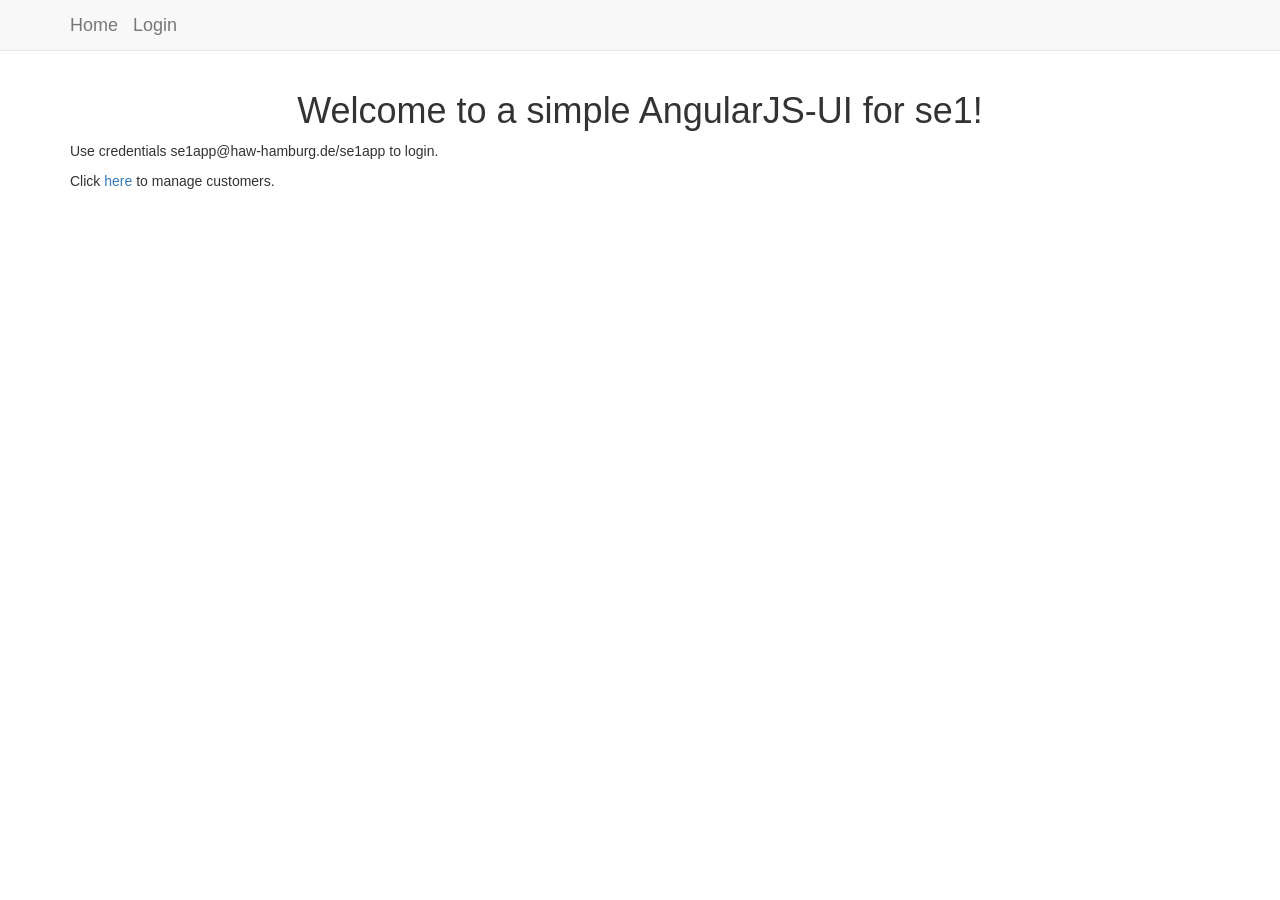
==== src/main/resources/static/index.html @ da5bdcb8 "unvollstaendig" ====
<!DOCTYPE html>
<html lang="en">
<head>
    <meta charset="utf-8">
    <meta http-equiv="X-UA-Compatible" content="IE=edge">
    <meta name="viewport" content="width=device-width, initial-scale=1">
    <!-- The above 3 meta tags *must* come first in the head; any other head content must come *after* these tags -->
    <title>Bootstrap 101 Template</title>

    <!-- Bootstrap -->
    <link href="css/bootstrap.min.css" rel="stylesheet">
    <link href="css/styles.css" rel="stylesheet">

    <!-- HTML5 shim and Respond.js for IE8 support of HTML5 elements and media queries -->
    <!-- WARNING: Respond.js doesn't work if you view the page via file:// -->
    <!--[if lt IE 9]>
    <script src="https://oss.maxcdn.com/html5shiv/3.7.2/html5shiv.min.js"></script>
    <script src="https://oss.maxcdn.com/respond/1.4.2/respond.min.js"></script>
    <![endif]-->
</head>
<body>
<nav class="navbar navbar-default navbar-static-top">
    <div class="container">
        <a class="navbar-brand" href="/">Home</a>
        <a class="navbar-brand" href="/login">Login</a>
    </div>
</nav>
<div class="container">
    <h1 class="text-center login-title">Welcome to a simple AngularJS-UI for se1!</h1>
    <div class="row-fluid ">
        <p>Use credentials se1app@haw-hamburg.de/se1app to login.</p>
        <p>Click <a href="/manageCustomers">here</a> to manage customers.</p>
    </div>
</div>

<!-- jQuery (necessary for Bootstrap's JavaScript plugins) -->
<script src="https://ajax.googleapis.com/ajax/libs/jquery/1.11.3/jquery.min.js"></script>
<!-- Include all compiled plugins (below), or include individual files as needed -->
<script src="js/bootstrap.min.js"></script>
</body>
</html>
---- src/main/resources/static/css/styles.css ----
/*
 * Specific styles of signin component
 */
/*
 * General styles
 */
body, html {
    height: 100%;
    background-repeat: no-repeat;
    //background-image: linear-gradient(rgb(235, 235, 235), rgb(12, 97, 33));
}

.card-container.card {
    max-width: 350px;
    padding: 40px 40px;
}

.btn {
    font-weight: 700;
    height: 36px;
    -moz-user-select: none;
    -webkit-user-select: none;
    user-select: none;
    cursor: default;
}

/*
 * Card component
 */
.card {
    background-color: #F7F7F7;
    /* just in case there no content*/
    padding: 20px 25px 30px;
    margin: 0 auto 25px;
    margin-top: 50px;
    /* shadows and rounded borders */
    -moz-border-radius: 2px;
    -webkit-border-radius: 2px;
    border-radius: 2px;
    -moz-box-shadow: 0px 2px 2px rgba(0, 0, 0, 0.3);
    -webkit-box-shadow: 0px 2px 2px rgba(0, 0, 0, 0.3);
    box-shadow: 0px 2px 2px rgba(0, 0, 0, 0.3);
}

.profile-img-card {
    width: 96px;
    height: 96px;
    margin: 0 auto 10px;
    display: block;
    -moz-border-radius: 50%;
    -webkit-border-radius: 50%;
    border-radius: 50%;
}

/*
 * Form styles
 */
.profile-name-card {
    font-size: 16px;
    font-weight: bold;
    text-align: center;
    margin: 10px 0 0;
    min-height: 1em;
}

.reauth-email {
    display: block;
    color: #404040;
    line-height: 2;
    margin-bottom: 10px;
    font-size: 14px;
    text-align: center;
    overflow: hidden;
    text-overflow: ellipsis;
    white-space: nowrap;
    -moz-box-sizing: border-box;
    -webkit-box-sizing: border-box;
    box-sizing: border-box;
}

.form-signin #inputEmail,
.form-signin #inputPassword {
    direction: ltr;
    height: 44px;
    font-size: 16px;
}

.form-signin input[type=email],
.form-signin input[type=password],
.form-signin input[type=text],
.form-signin button {
    width: 100%;
    display: block;
    margin-bottom: 10px;
    z-index: 1;
    position: relative;
    -moz-box-sizing: border-box;
    -webkit-box-sizing: border-box;
    box-sizing: border-box;
}

.form-signin .form-control:focus {
    border-color: rgb(104, 145, 162);
    outline: 0;
    -webkit-box-shadow: inset 0 1px 1px rgba(0,0,0,.075),0 0 8px rgb(104, 145, 162);
    box-shadow: inset 0 1px 1px rgba(0,0,0,.075),0 0 8px rgb(104, 145, 162);
}

.btn.btn-signin {
    /*background-color: #4d90fe; */
    background-color: rgb(104, 145, 162);
    /* background-color: linear-gradient(rgb(104, 145, 162), rgb(12, 97, 33));*/
    padding: 0px;
    font-weight: 700;
    font-size: 14px;
    height: 36px;
    -moz-border-radius: 3px;
    -webkit-border-radius: 3px;
    border-radius: 3px;
    border: none;
    -o-transition: all 0.218s;
    -moz-transition: all 0.218s;
    -webkit-transition: all 0.218s;
    transition: all 0.218s;
}

.btn.btn-signin:hover,
.btn.btn-signin:active,
.btn.btn-signin:focus {
    background-color: rgb(12, 97, 33);
}

.forgot-password {
    color: rgb(104, 145, 162);
}

.forgot-password:hover,
.forgot-password:active,
.forgot-password:focus{
    color: rgb(12, 97, 33);
}
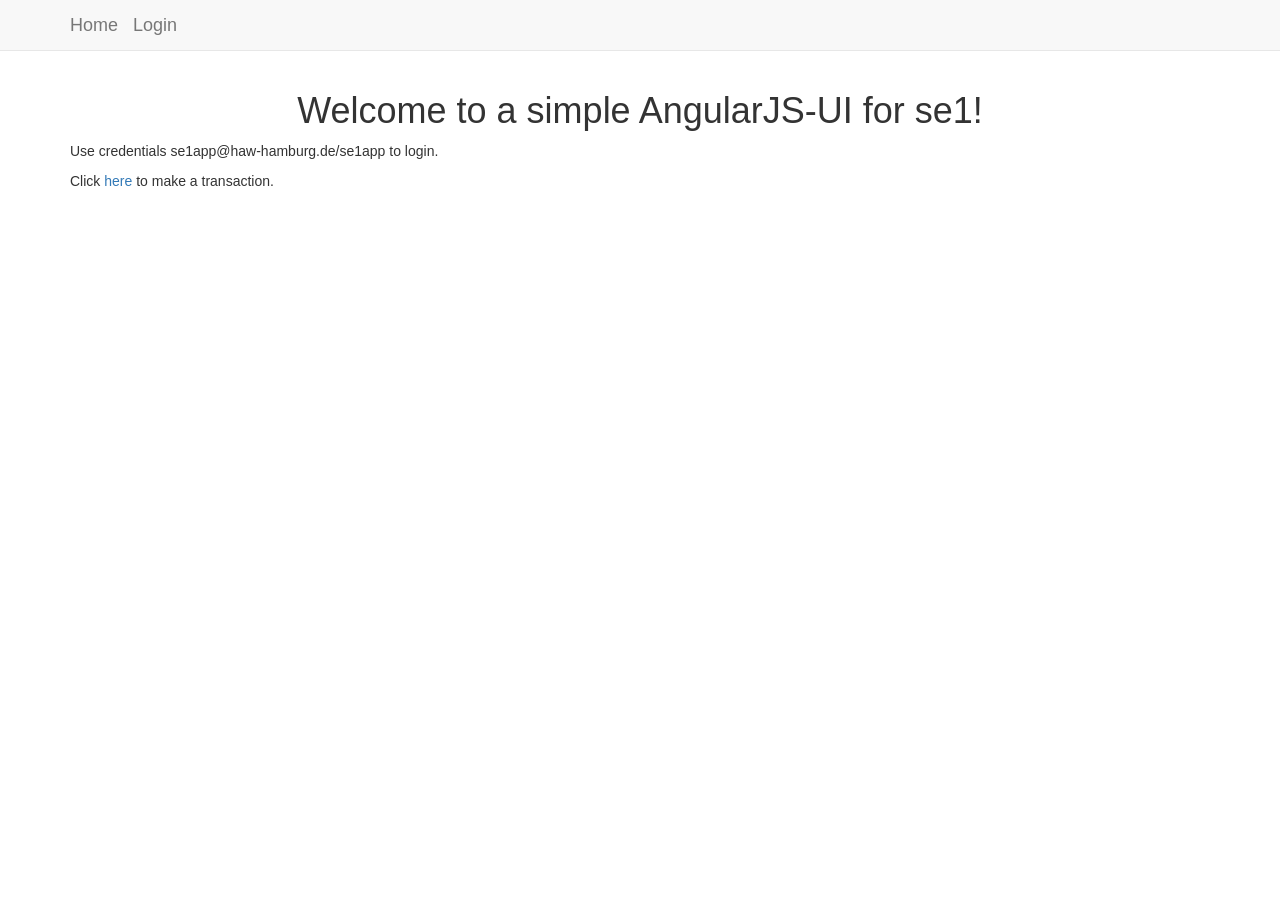
==== commit f9f952da: "JS" ====
--- a/src/main/resources/static/index.html
+++ b/src/main/resources/static/index.html
@@ -29,7 +29,7 @@
     <h1 class="text-center login-title">Welcome to a simple AngularJS-UI for se1!</h1>
     <div class="row-fluid ">
         <p>Use credentials se1app@haw-hamburg.de/se1app to login.</p>
-        <p>Click <a href="/manageCustomers">here</a> to manage customers.</p>
+        <p>Click <a href="/manageKontos">here</a> to make a transaction.</p>
     </div>
 </div>
 
